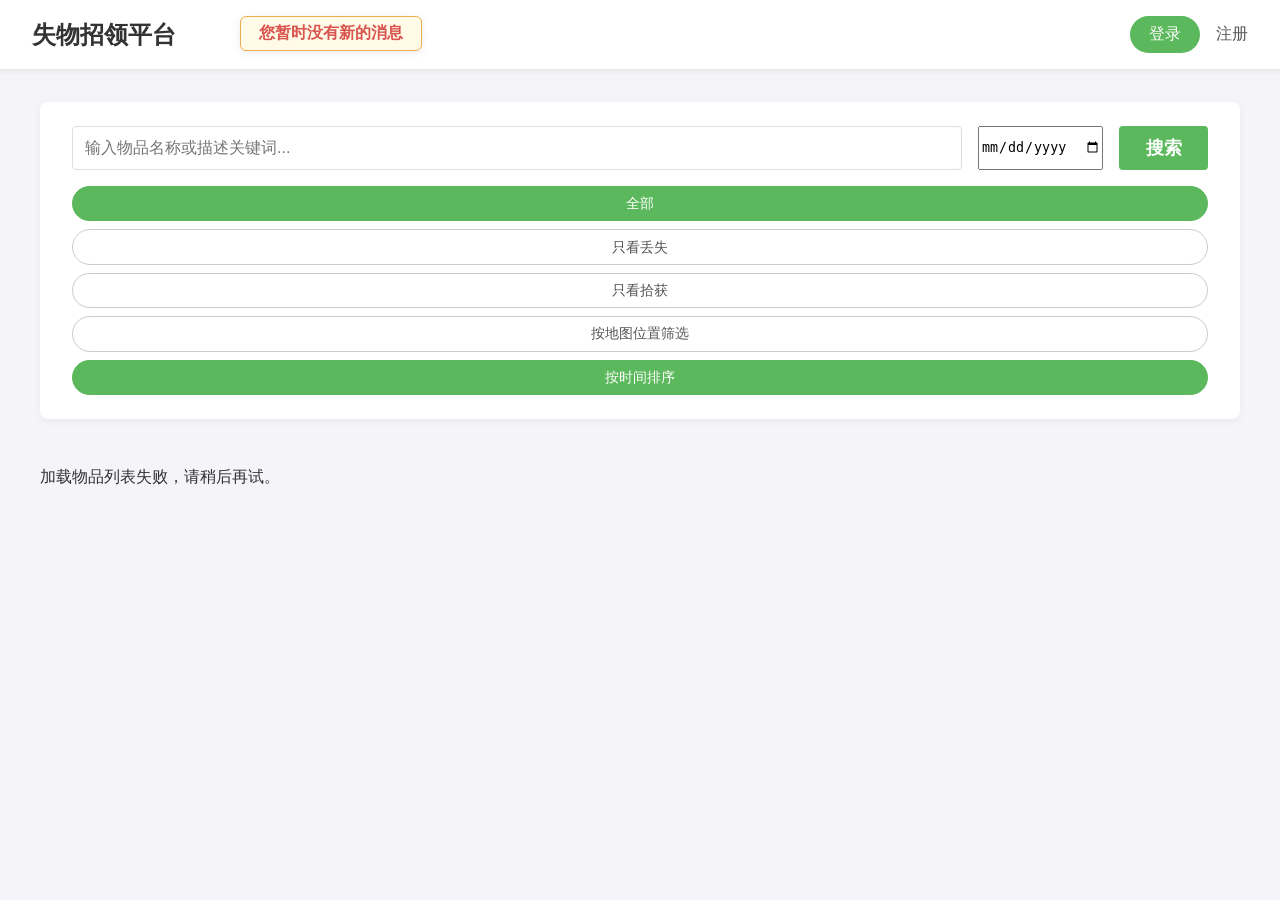
==== frontend/index.html @ b6519d0c "Initial commit: 添加失物招领项目初始文件" ====
<!DOCTYPE html>
<html lang="zh-CN">
<head>
    <meta charset="UTF-8">
    <meta name="viewport" content="width=device-width, initial-scale=1.0">
    <title>主页 - 失物招领系统</title>
    <link rel="stylesheet" href="style.css">
    <link rel="stylesheet" href="css/navigation.css">
    <!-- 天地图API,请将YOUR_API修改为你的API -->
    <script src="https://api.tianditu.gov.cn/api?v=4.0&tk=YOUR_API" type="text/javascript"></script>
</head>
<body id="page-index">

    <header class="main-header">
        <h1>失物招领平台</h1>
        <div id="match-notification" class="notification-textbox">您暂时没有新的消息</div>
        <nav>
            <!-- 已登录用户显示 -->
            <div id="user-nav" style="display: none; position: relative;">
            <a href="publish.html" class="nav-button">发布信息</a>
            <a href="profile.html">个人中心</a>
            <a href="#" id="logout-btn">登出</a>
            </div>
            
            <!-- 未登录用户显示 -->
            <div id="guest-nav">
                <a href="login.html" class="nav-button">登录</a>
                <a href="register.html">注册</a>
            </div>
        </nav>
    </header>

    <main>
        <div class="search-container">
            <!-- 搜索表单 -->
            <form id="search-form">
                <input type="text" id="search-keyword" name="keyword" placeholder="输入物品名称或描述关键词...">
                <input type="date" id="search-date" name="date">
                <button type="submit">搜索</button>
            </form>
            <!-- 筛选按钮组 -->
            <div class="filter-buttons">
                <button class="filter-btn active" data-filter-type="type" data-value="all">全部</button>
                <button class="filter-btn" data-filter-type="type" data-value="lost">只看丢失</button>
                <button class="filter-btn" data-filter-type="type" data-value="found">只看拾获</button>
                <button id="map-filter-btn" class="filter-btn">按地图位置筛选</button>
                <button class="filter-btn active" data-filter-type="sort" data-value="time_desc">按时间排序</button>
            </div>
        </div>
        <!-- 地图筛选模态框容器 -->
        <div id="map-filter-modal" class="modal">
            <div class="modal-content">
                <span class="close-btn">×</span>
                <h2>在地图上选择中心点并设置半径</h2>
                <div id="modal-map-container" style="height: 400px; width: 100%; border: 1px solid #ddd; margin-bottom: 1rem;"></div>
                <div class="form-group">
                    <label for="search-radius">搜索半径 (公里)</label>
                    <input type="number" id="search-radius" value="0.1" min="0.1" step="0.1">
                </div>
                <div class="form-group">
                    <p>已选中心点坐标: <span id="selected-coords-display">未选择</span></p>
                </div>
                <button id="apply-map-filter-btn" class="btn-solve">应用筛选</button>
                <button id="clear-map-filter-btn" style="background-color: #777; margin-top: 0.5rem;">清除位置筛选</button>
            </div>
        </div>

        <!-- 信息墙容器 -->
        <div class="listings-container" id="listings-wall">
            <!-- 物品卡片将由JS动态插入这里 -->
        </div>

        <div class="pagination" id="pagination-container">
            <!-- 分页链接将由JS动态插入这里 -->
        </div>
    </main>

    <script type="module" src="pages/index.js"></script>
</body>
</html>
---- frontend/style.css ----
/* --- 全局和基础样式 --- */
body {
    font-family: -apple-system, BlinkMacSystemFont, "Segoe UI", Roboto, "Helvetica Neue", Arial, sans-serif;
    background-color: #f4f4f9;
    color: #333;
    margin: 0;
}

/* --- 登录、注册、找回密码页面的表单容器 --- */
.form-container {
    background: #fff;
    padding: 2em;
    border-radius: 8px;
    box-shadow: 0 4px 12px rgba(0, 0, 0, 0.1);
    width: 100%;
    max-width: 400px;
    margin: 2rem auto;
}

h2 {
    margin-top: 0;
    margin-bottom: 1.5rem;
    text-align: center;
    color: #333;
}

.form-group {
    margin-bottom: 1.25em;
}

label {
    display: block;
    margin-bottom: 0.5em;
    font-weight: 600;
}

input[type="text"],
input[type="email"],
input[type="password"],
input[type="datetime-local"],
textarea {
    width: 100%;
    padding: 0.75em;
    box-sizing: border-box;
    border: 1px solid #ddd;
    border-radius: 4px;
    font-size: 1rem;
    transition: border-color 0.2s;
}

input:focus, textarea:focus {
    outline: none;
    border-color: #5cb85c;
    box-shadow: 0 0 0 2px rgba(92, 184, 92, 0.2);
}

button {
    width: 100%;
    padding: 0.8em;
    border: none;
    background-color: #5cb85c;
    color: white;
    border-radius: 4px;
    cursor: pointer;
    font-size: 1.1em;
    font-weight: 600;
    transition: background-color 0.2s;
}

button:hover {
    background-color: #4cae4c;
}

.message {
    padding: 1em;
    margin-bottom: 1em;
    border-radius: 4px;
    text-align: center;
    font-weight: 500;
}

.message.success {
    background-color: #dff0d8;
    color: #3c763d;
}

.message.error {
    background-color: #f2dede;
    color: #a94442;
}

.form-link {
    text-align: center;
    margin-top: 1.5em;
    display: block;
    color: #5cb85c;
    text-decoration: none;
}
.form-link:hover {
    text-decoration: underline;
}

/* --- 主页、发布页的通用头部 --- */
.main-header {
    background-color: #fff;
    color: #333;
    padding: 0 2rem;
    display: flex;
    justify-content: space-between;
    align-items: center;
    position: fixed;
    top: 0;
    left: 0;
    width: 100%;
    box-sizing: border-box;
    z-index: 100;
    height: 70px;
    border-bottom: 1px solid #e7e7e7;
    box-shadow: 0 2px 4px rgba(0,0,0,0.05);
}

.main-header h1 {
    margin: 0;
    font-size: 1.5rem;
    font-weight: 700;
}

.main-header nav {
    display: flex;
    align-items: center;
    gap: 1.5rem;
}

.main-header nav a {
    color: #555;
    text-decoration: none;
    font-weight: 500;
    transition: color 0.2s;
}

.main-header nav a:hover {
    color: #5cb85c;
}

.nav-button {
    background-color: #5cb85c;
    color: white !important;
    padding: 0.5rem 1.2rem;
    border-radius: 20px;
    transition: background-color 0.2s, transform 0.2s;
}

.nav-button:hover {
    background-color: #4cae4c;
    color: white !important;
    transform: translateY(-2px);
}

/* --- 主内容区 --- */
main {
    padding-top: 70px; /* 避开固定的 header */
    max-width: 1200px;
    margin: 0 auto;
    padding-left: 1rem;
    padding-right: 1rem;
}

/* --- 搜索和筛选区域 --- */
.search-container {
    padding: 1.5rem 2rem;
    background: #fff;
    border-radius: 8px;
    box-shadow: 0 2px 8px rgba(0,0,0,0.05);
    margin-top: 2rem;
    margin-bottom: 2rem;
}
#search-form {
    display: flex;
    gap: 1rem;
    margin-bottom: 1rem;
}
#search-form input {
    flex-grow: 1;
}
#search-form button {
    width: auto;
    flex-shrink: 0;
    padding: 0 1.5em;
}

.filter-buttons {
    display: flex;
    gap: 0.5rem;
    flex-wrap: wrap;
}
.filter-btn {
    padding: 0.5em 1.2em;
    border: 1px solid #ccc;
    background-color: #fff;
    color: #555;
    border-radius: 20px;
    cursor: pointer;
    font-size: 0.9rem;
    font-weight: 500;
    transition: all 0.2s;
}
.filter-btn:hover {
    background-color: #f0f0f0;
    border-color: #bbb;
}
.filter-btn.active {
    background-color: #5cb85c;
    color: white;
    border-color: #5cb85c;
}

/* --- 信息墙和卡片 --- */
.listings-container {
    display: grid;
    grid-template-columns: repeat(auto-fill, minmax(300px, 1fr));
    gap: 1.5rem;
}

.card {
    background: #fff;
    border: 1px solid #e7e7e7;
    border-radius: 8px;
    overflow: hidden;
    box-shadow: 0 4px 12px rgba(0, 0, 0, 0.08);
    display: flex;
    flex-direction: column;
    position: relative; /* 为绝对定位的子元素提供参考 */
    transition: transform 0.2s, box-shadow 0.2s;
}

.card:hover {
    transform: translateY(-5px);
    box-shadow: 0 8px 16px rgba(0, 0, 0, 0.1);
}

/* 卡片移除动画 */
.card.removing {
    transition: opacity 0.4s ease-out, transform 0.4s ease-out, max-height 0.4s ease, margin 0.4s ease, padding 0.4s ease;
    transform: scale(0.95);
    opacity: 0;
    max-height: 0;
    padding-top: 0;
    padding-bottom: 0;
    margin-top: 0;
    margin-bottom: 0;
    border: none;
    overflow: hidden;
}

.card.lost { border-left: 5px solid #d9534f; }
.card.found { border-left: 5px solid #5cb85c; }

.card-tag {
    position: absolute;
    top: 15px;
    left: 0;
    background-color: #d9534f; /* 默认为失物颜色 */
    color: white;
    padding: 5px 15px;
    font-size: 0.85rem;
    font-weight: bold;
    border-radius: 0 3px 3px 0;
    box-shadow: 2px 2px 5px rgba(0,0,0,0.2);
}
.card-tag.found-tag {
    background-color: #5cb85c; /* 拾物颜色 */
}

.card img {
    width: 100%;
    height: 200px;
    object-fit: cover;
    background-color: #eee;
}

.card-content {
    padding: 1rem 1.25rem;
    flex-grow: 1;
}

.card-content h3 {
    margin-top: 0;
    margin-bottom: 0.5rem;
    font-size: 1.25rem;
}

.card-content p {
    margin: 0.5rem 0;
    color: #555;
    font-size: 0.9rem;
    line-height: 1.5;
}

.card-footer {
    padding: 0.75rem 1.25rem;
    background: #f9f9f9;
    font-size: 0.8rem;
    color: #777;
    border-top: 1px solid #eee;
    display: flex;
    justify-content: space-between;
}

/* --- 分页样式 --- */
.pagination {
    display: flex;
    justify-content: center;
    align-items: center;
    padding: 2.5rem 0;
    gap: 0.5rem;
    flex-wrap: wrap;
}
.pagination a, .pagination span {
    display: inline-flex;
    justify-content: center;
    align-items: center;
    min-width: 40px;
    height: 40px;
    padding: 0 0.5rem;
    border: 1px solid #ddd;
    border-radius: 4px;
    color: #5cb85c;
    text-decoration: none;
    cursor: pointer;
    font-weight: 500;
    transition: all 0.2s;
}
.pagination a:hover {
    background-color: #f0f0f0;
    border-color: #ccc;
}
.pagination .current-page {
    background-color: #5cb85c;
    color: white;
    border-color: #5cb85c;
    cursor: default;
}
.pagination .disabled {
    color: #aaa;
    cursor: not-allowed;
    background-color: #f9f9f9;
    border-color: #eee;
}

/* --- 详情页样式 --- */
.details-section {
    background: #fff;
    padding: 2rem;
    margin-top: 2rem;
    border-radius: 8px;
    box-shadow: 0 4px 12px rgba(0,0,0,0.08);
}

.details-grid {
    display: grid;
    grid-template-columns: 1fr 1.5fr;
    gap: 2rem;
}

.details-image img {
    width: 100%;
    max-width: 400px;
    height: auto;
    border-radius: 8px;
    object-fit: cover;
}

.details-info h2 {
    text-align: left;
    margin-top: 0;
    font-size: 2rem;
    color: #333;
}

.details-info p {
    font-size: 1.1rem;
    line-height: 1.6;
    margin: 1rem 0;
    color: #555;
}

.details-info .meta-info {
    font-size: 0.9rem;
    color: #777;
    border-top: 1px solid #eee;
    padding-top: 1rem;
    margin-top: 1.5rem;
}

/* --- 评论区样式 --- */
.comments-section {
    margin-top: 2rem;
    background: #fff;
    padding: 2rem;
    border-radius: 8px;
    box-shadow: 0 4px 12px rgba(0,0,0,0.08);
}

.comments-section h2 {
    text-align: left;
    border-bottom: 2px solid #5cb85c;
    padding-bottom: 0.5rem;
    margin-bottom: 1.5rem;
}

#comments-list {
    margin-bottom: 2rem;
}

.comment-item {
    padding: 1rem;
    border-bottom: 1px solid #f0f0f0;
}
.comment-item:last-child {
    border-bottom: none;
}

.comment-header {
    display: flex;
    justify-content: space-between;
    align-items: center;
    margin-bottom: 0.5rem;
}

.comment-author {
    font-weight: bold;
    color: #337ab7;
}

.comment-date {
    font-size: 0.8rem;
    color: #999;
}

.comment-content {
    color: #444;
    line-height: 1.5;
}

.comment-form-container h3 {
    margin-top: 0;
}

#comment-form textarea {
    width: 100%;
    margin-bottom: 1rem;
}
#comment-form button {
    width: auto;
    padding: 0.6em 1.5em;
    font-size: 1rem;
}

/* 详情页的操作按钮容器 */
.action-button-container {
    margin-top: 1.5rem;
    padding-top: 1.5rem;
    border-top: 1px solid #eee;
}

/* 标记为已解决/已认领的按钮 */
.btn-solve {
    width: auto;
    padding: 0.8em 2em;
    font-size: 1rem;
    font-weight: bold;
    background-color: #f0ad4e; /* 橙色，表示一个重要操作 */
    border-radius: 5px;
}
.btn-solve:hover {
    background-color: #ec971f;
}
.btn-solve:disabled {
    background-color: #ccc;
    cursor: not-allowed;
}

/* 已解决状态的徽章 */
.status-badge {
    display: inline-block;
    padding: 0.8em 2em;
    font-size: 1rem;
    font-weight: bold;
    background-color: #5cb85c; /* 绿色，表示完成 */
    color: white;
    border-radius: 5px;
    text-align: center;
}

/* --- 个人中心页面样式 --- */
.profile-section {
    margin-top: 2rem;
    padding: 1.5rem;
    background-color: #fff;
    border-radius: 8px;
    box-shadow: 0 2px 8px rgba(0,0,0,0.05);
}
.profile-section > h2 {
    text-align: left;
    font-size: 1.8rem;
    color: #333;
    border-bottom: 2px solid #5cb85c;
    padding-bottom: 0.5rem;
    margin-bottom: 1.5rem;
}

.status-category {
    margin-top: 1.5rem;
}
.status-category > h3 {
    font-size: 1.2rem;
    color: #555;
    margin-bottom: 1rem;
    padding-left: 0.5rem;
    border-left: 4px solid #f0ad4e;
}


/* 个人中心卡片的操作区域容器 (使用 Flexbox 保持对齐) */
.card-actions {
    padding: 0.75rem 1rem;
    border-top: 1px solid #eee;
    display: flex;
    justify-content: flex-end; /* 所有按钮靠右对齐 */
    align-items: center;
    gap: 0.5rem; /* 按钮之间的间距 */
}

/* 1. 基础操作按钮样式 (统一格式的核心) */
.action-btn {
    display: inline-block;
    padding: 0.5rem 1.2rem; /* 统一的内边距 */
    border-radius: 5px;       /* 统一的圆角 */
    color: white;             /* 统一的文字颜色 */
    text-decoration: none;    /* 移除 a 标签的下划线 */
    font-size: 0.9rem;        /* 统一的字体大小 */
    font-weight: 500;         /* 统一的字重 */
    border: none;             /* 移除 button 标签的默认边框 */
    cursor: pointer;          /* 统一的鼠标手势 */
    text-align: center;
    transition: all 0.2s ease-in-out; /* 统一的过渡动画 */
}

/* 2. 修改按钮的颜色修饰 */
.btn-edit {
    width: 130px;
    background-color: #337ab7; /* 蓝色 */
}

.btn-edit:hover {
    background-color: #286090; /* 悬浮时变深 */
}

/* 3. 删除按钮的颜色修饰 */
.btn-delete {
    width: 165px;
    background-color: #d9534f; /* 红色 */
}

.btn-delete:hover {
    background-color: #c9302c; /* 悬浮时变深 */
}



/* 个人信息页的区块样式 */
.info-section {
    margin-bottom: 2rem;
}
.info-section h3 {
    text-align: left;
    margin-bottom: 1.5rem;
    border-bottom: 1px solid #eee;
    padding-bottom: 0.5rem;
}

/* 用于显示当前信息的段落样式 */
.current-info-display {
    background-color: #f9f9f9;
    padding: 0.75em;
    border-radius: 4px;
    border: 1px solid #ddd;
    color: #555;
    word-break: break-all;
}


/**-
----主页地图筛选模态框----
**/
/* 确保模态框内容的 z-index 足够高 */
.modal {
    display: none; 
}


.modal-content {
    position: relative;
    z-index: 1001;
}

/* 模态框内的按钮样式可以复用或微调 */
#map-filter-modal .modal-content button {
    width: 100%;
}
#map-filter-modal .modal-content input[type="number"] {
    width: 100%;
    padding: 0.75em;
    box-sizing: border-box;
}

/* 如果需要，为 display span 添加样式 */
#selected-coords-display {
    font-weight: bold;
    color: #5cb85c;
}

/* 匹配物品通知按钮样式 */
.notification-btn {
  position: absolute;
  top: 24px;
  right: 32px;
  cursor: pointer;
  font-size: 22px;
  z-index: 10;
}
.icon-bell {
  font-size: 22px;
}
.notification-dot {
  position: absolute;
  top: 0px;
  right: -4px;
  width: 10px;
  height: 10px;
  background: red;
  border-radius: 50%;
  display: inline-block;
  border: 2px solid #fff;
}

/* 新消息文本提示框样式 */
.notification-textbox {
  position: absolute;
  top: 16px;
  left: 240px;
  background: #fffbe6;
  color: #d9534f;
  border: 1.5px solid #f0ad4e;
  border-radius: 6px;
  padding: 6px 18px;
  font-size: 16px;
  font-weight: bold;
  box-shadow: 0 2px 8px rgba(0,0,0,0.08);
  z-index: 20;
  cursor: pointer;
  transition: background 0.2s, color 0.2s;
}
.notification-textbox:hover {
  background: #ffe0b2;
  color: #b52a1a;
}

/* --- 消息中心样式 --- */
.message-container {
    display: flex;
    flex-wrap: wrap;
    gap: 2rem;
    margin-top: 1rem;
}

.message-category {
    flex: 1;
    min-width: 300px;
    background: #fff;
    border-radius: 8px;
    box-shadow: 0 2px 8px rgba(0,0,0,0.05);
    padding: 1.5rem;
    margin-bottom: 1rem;
}

.message-category h3 {
    margin-top: 0;
    margin-bottom: 1rem;
    padding-bottom: 0.5rem;
    border-bottom: 1px solid #eee;
    color: #333;
}

.messages-list {
    display: flex;
    flex-direction: column;
    gap: 0.8rem;
}

.message-item {
    padding: 1rem;
    border-radius: 8px;
    background-color: #f9f9f9;
    border-left: 4px solid #5cb85c;
    cursor: pointer;
    transition: all 0.2s ease;
}

.message-item:hover {
    background-color: #f0f0f0;
    transform: translateY(-2px);
    box-shadow: 0 2px 5px rgba(0,0,0,0.1);
}

.message-item.comment-message {
    border-left-color: #5bc0de;
}

.message-item.match-message {
    border-left-color: #f0ad4e;
}

.message-time {
    font-size: 0.8rem;
    color: #777;
    margin-left: 0.5rem;
}

/* 当没有消息时的样式 */
.no-messages {
    color: #888;
    text-align: center;
    padding: 1rem;
    font-style: italic;
}
---- frontend/css/navigation.css ----
/* 导航栏样式 */
#user-nav, #guest-nav {
    display: flex;
    align-items: center;
    gap: 1rem;
}

/* 当屏幕宽度较小时调整导航栏样式 */
@media (max-width: 768px) {
    #user-nav, #guest-nav {
        flex-direction: column;
        gap: 0.5rem;
    }
}
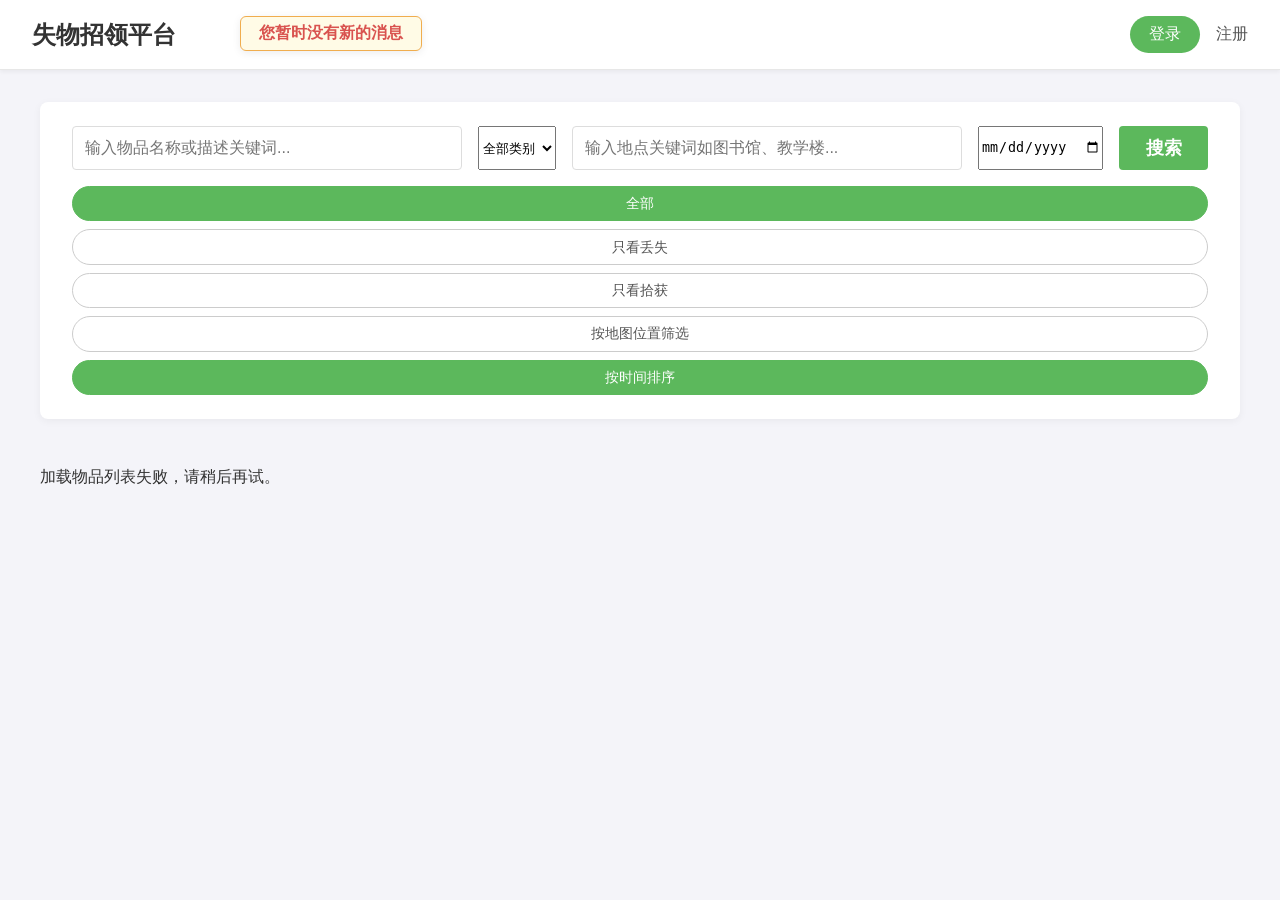
==== commit ff08282e: "feat: 完善信息查询功能" ====
--- a/frontend/index.html
+++ b/frontend/index.html
@@ -35,6 +35,19 @@
             <!-- 搜索表单 -->
             <form id="search-form">
                 <input type="text" id="search-keyword" name="keyword" placeholder="输入物品名称或描述关键词...">
+                <select id="search-category" name="category">
+                    <option value="">全部类别</option>
+                    <option value="证件">证件</option>
+                    <option value="电子产品">电子产品</option>
+                    <option value="钥匙">钥匙</option>
+                    <option value="钱包/手袋">钱包/手袋</option>
+                    <option value="书籍文具">书籍文具</option>
+                    <option value="衣物">衣物</option>
+                    <option value="运动器材">运动器材</option>
+                    <option value="食品饮料">食品饮料</option>
+                    <option value="其他">其他</option>
+                </select>
+                <input type="text" id="search-location" name="location" placeholder="输入地点关键词如图书馆、教学楼...">
                 <input type="date" id="search-date" name="date">
                 <button type="submit">搜索</button>
             </form>
